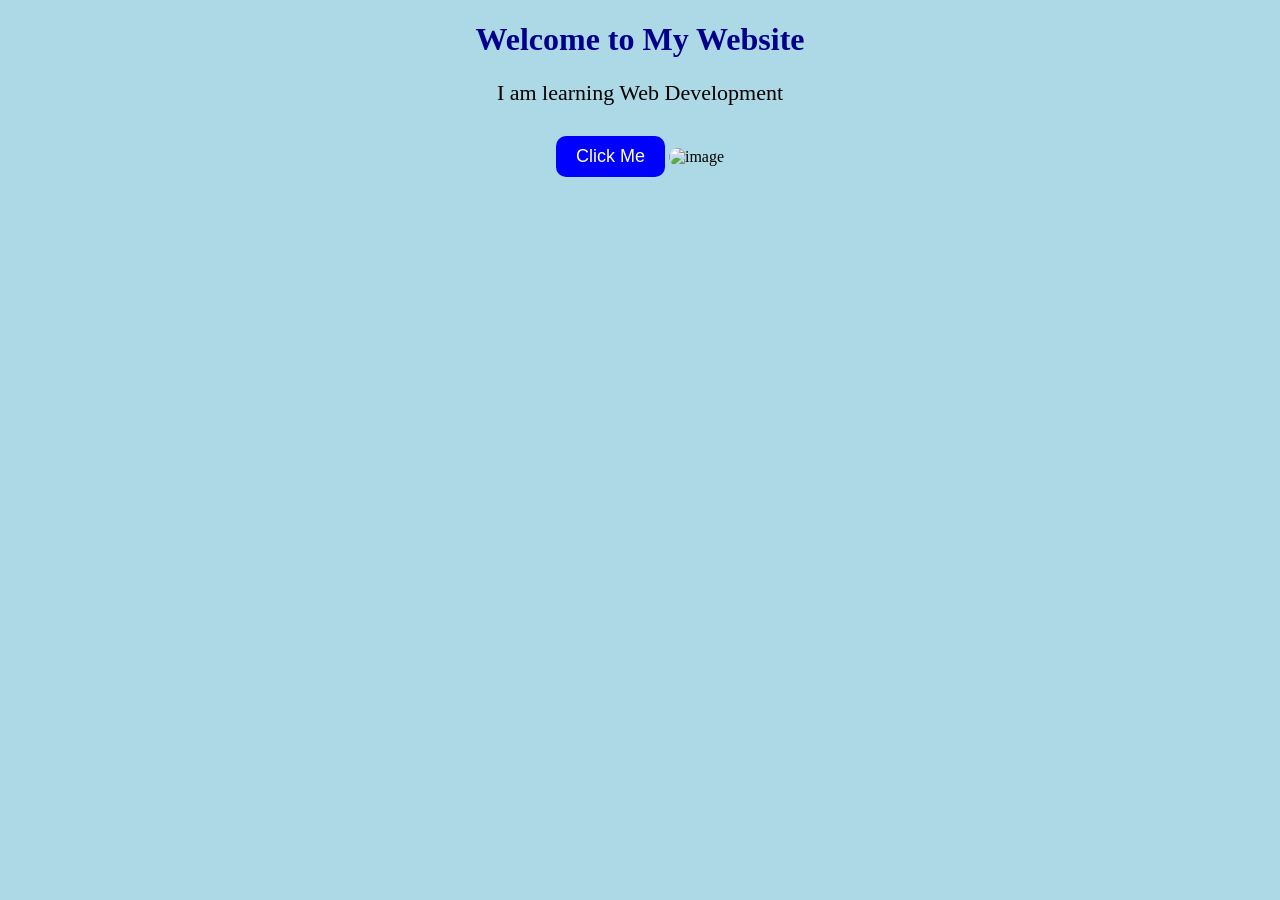
==== index.html @ ef83bcfe "First Website" ====
<!DOCTYPE html>
<html>

<head>
    <title>My First Website</title>
    <link rel="stylesheet" href="style.css">
</head>

<body>

    <h1>Welcome to My Website</h1>

    <p>I am learning Web Development</p>

    <button id="btn">Click Me</button>

    <img src="https://picsum.photos/300/200" alt="image">
    
    <script src="script.js"></script>

</body>

</html>
---- style.css ----
body{
    background-color: lightblue;
    text-align:center;
}

h1{
    color:darkblue;
}

p{
    font-size:22px;
}

button{

    background-color:blue;
    color:white;

    padding:10px 20px;

    border:none;

    border-radius:10px;

    font-size:18px;
}

img{

    width:300px;

    margin-top:20px;

    border-radius:20px;
}
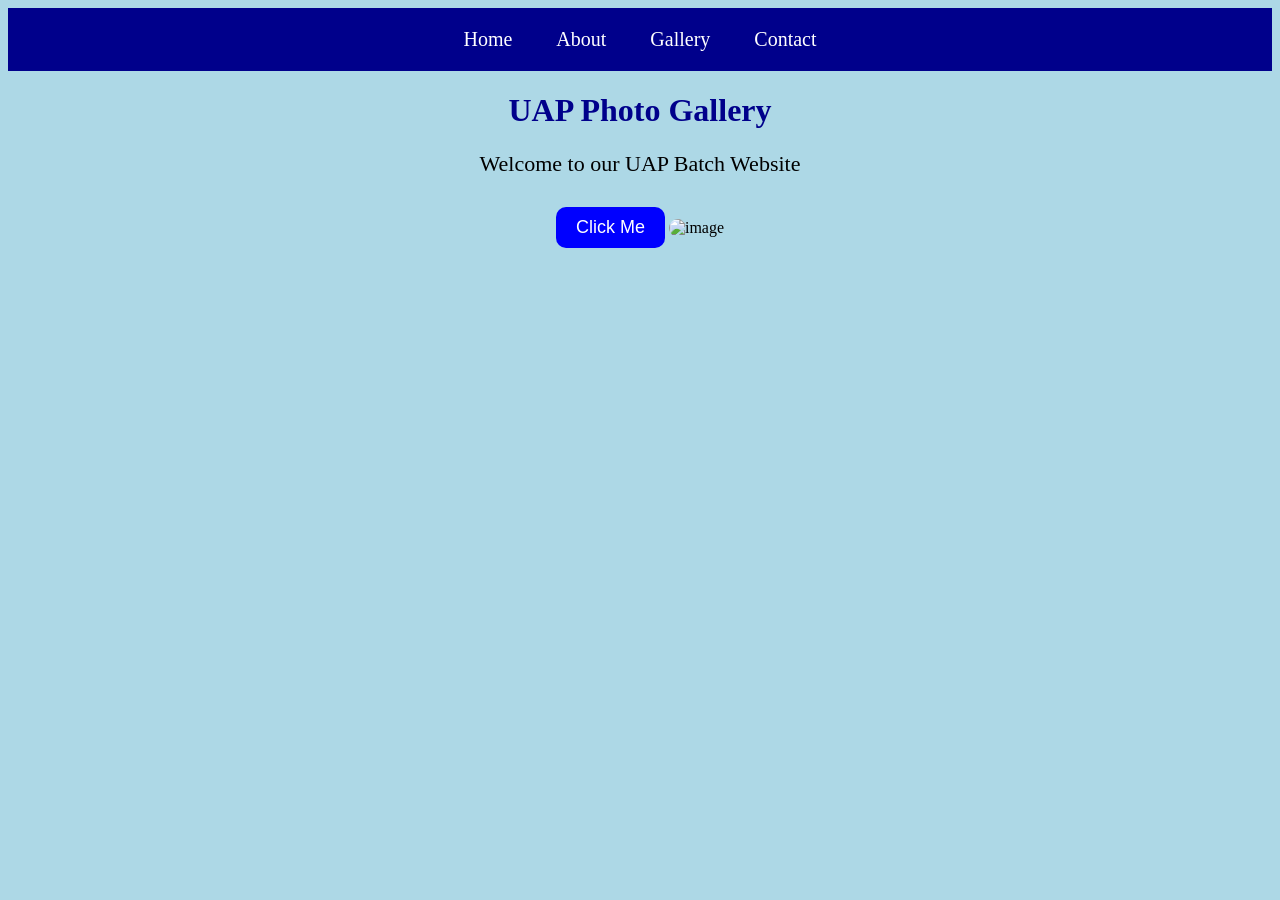
==== commit 6ef42dc0: "Added pages" ====
--- a/index.html
+++ b/index.html
@@ -8,15 +8,27 @@
 
 <body>
 
-    <h1>Welcome to My Website</h1>
+   <nav>
 
-    <p>I am learning Web Development</p>
+<a href="index.html">Home</a>
 
-    <button id="btn">Click Me</button>
+<a href="about.html">About</a>
 
-    <img src="https://picsum.photos/300/200" alt="image">
-    
-    <script src="script.js"></script>
+<a href="gallery.html">Gallery</a>
+
+<a href="contact.html">Contact</a>
+
+</nav>
+
+<h1>UAP Photo Gallery</h1>
+
+<p>Welcome to our UAP Batch Website</p>
+
+<button id="btn">Click Me</button>
+
+<img src="https://picsum.photos/300/200" alt="image">
+
+<script src="script.js"></script>
 
 </body>
 
--- a/style.css
+++ b/style.css
@@ -32,4 +32,21 @@
     margin-top:20px;
 
     border-radius:20px;
+}
+nav{
+
+background-color:darkblue;
+
+padding:20px;
+}
+
+nav a{
+
+color:white;
+
+text-decoration:none;
+
+margin:20px;
+
+font-size:20px;
 }
